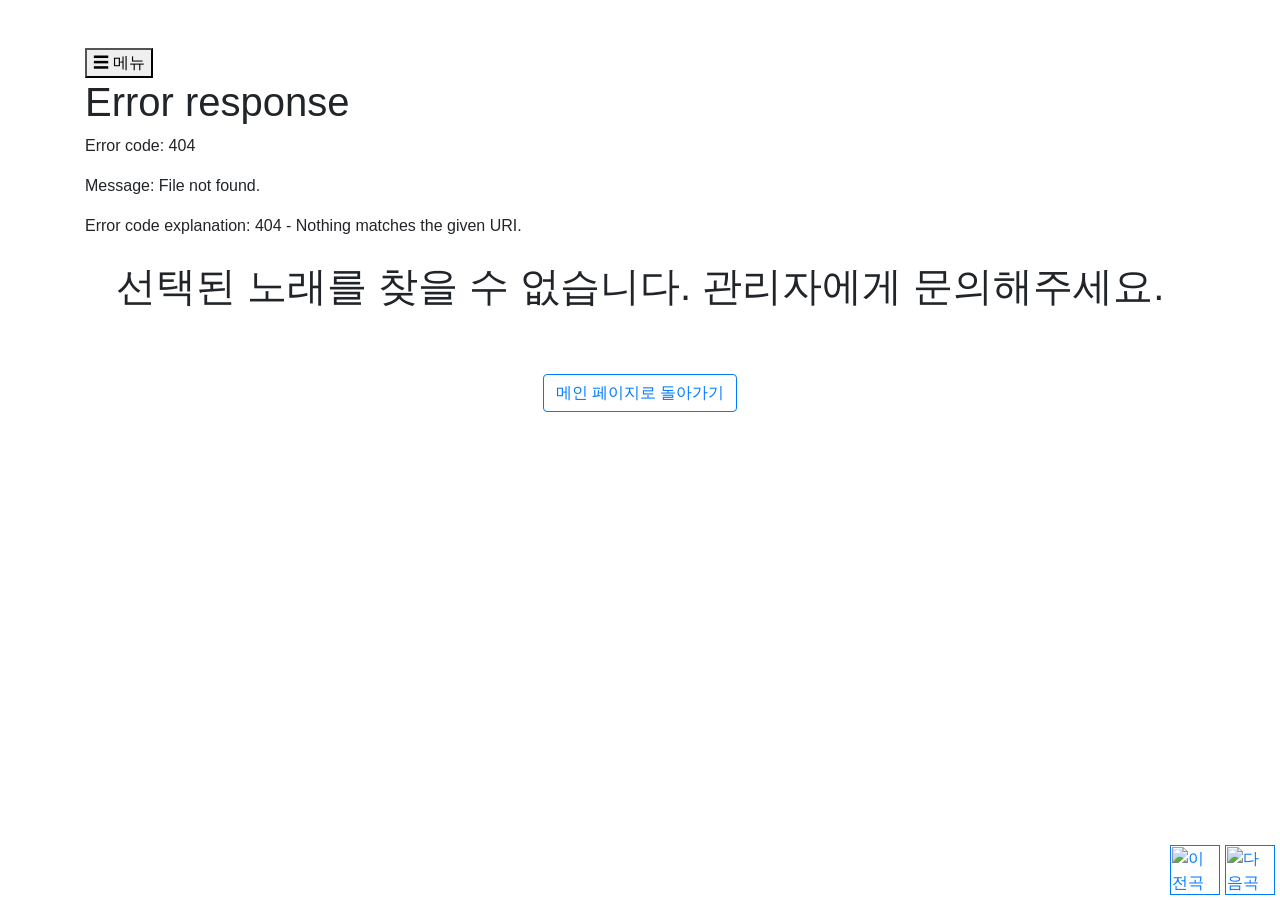
==== aimyon.html @ b69284e0 "index.html을 홈화면으로 변경 (*코드 수정 필요*) / 가사 폴더 이름 수정" ====
<!DOCTYPE html>
<html lang="ko">

<head>
    <meta charset="UTF-8">
    <meta name="viewport" content="width=device-width, initial-scale=1.0">
    <title>aimyonosusume</title>
    <link rel="stylesheet" href="https://cdn.jsdelivr.net/npm/bootstrap@4.6.2/dist/css/bootstrap.min.css">
    <link rel="stylesheet" href="sidebar/sidebar.css">
    <link rel="stylesheet" href="img/aimbackgroundimg.css">


</head>

<body class="container mt-5 aimyon">

    <button class="menu-btn" onclick="toggleSidebar()">☰ 메뉴</button>
    <div id="sidebar-container"></div>
    <header id="header">
        <div class="text-center mt-4">
            <div id="player"></div>
        </div>
    </header>
    <main id="main">
        <h1 id="song-title" class="text-center"></h1>
        <div id="song-lyrics-container" class="mt-5">
            <pre id="song-lyrics" class="text-center mt-3" style="font-size: large;"></pre>
        </div>

    </main>
    <div class="text-center mb-4">
        <a href="aimyonMain.html" class="btn btn-outline-primary">메인 페이지로 돌아가기</a>
    </div>
    <div style="position: fixed; bottom:5px; right:5px">
        <a id="next-song" href=""><img src="img/right-arrow.png" title="다음곡" style="width: 50px; height: 50px;"> </a>
    </div>
    <div style="position: fixed; bottom:5px; right:60px">
        <a id="prev-song" href=""><img src="img/left-arrow.png" title="이전곡" style="width: 50px; height: 50px;">
        </a>
    </div>

    <script src="https://cdn.jsdelivr.net/npm/jquery@3.5.1/dist/jquery.slim.min.js"
        integrity="sha384-DfXdz2htPH0lsSSs5nCTpuj/zy4C+OGpamoFVy38MVBnE+IbbVYUew+OrCXaRkfj"
        crossorigin="anonymous"></script>
    <script src="https://cdn.jsdelivr.net/npm/bootstrap@4.6.2/dist/js/bootstrap.bundle.min.js"
        integrity="sha384-Fy6S3B9q64WdZWQUiU+q4/2Lc9npb8tCaSX9FK7E8HnRr0Jz8D6OP9dO5Vg3Q9ct"
        crossorigin="anonymous"></script>

    <script>
        const songs = {
            "あのね": {
                title: "あのね (있잖아)",
                videoId: "3iyk6Cs9L0I", 
                lyricsFile: "kashi/aimyon/anone.txt"
            },
            "青春と青春と青春": {
                title: "青春と青春と青春(청춘과 청춘과 청춘)",
                videoId: "56l8Ex2jUXw",
                lyricsFile: "kashi/aimyon/seishuntoseishuntoseishun.txt"
            },
            "空の青さを知る人よ": {
                title: "空の青さを知る人よ (하늘의 푸름을 아는 사람이여)",
                videoId: "ztdpBUDf00o",
                lyricsFile: "kashi/aimyon/soranoaosawosiruhitoyo.txt"
            }
        };

        function titleNavigater() {
            const titles = Object.keys(songs);
            const currentSong = selectedThemes;
            // console.log(currentSong)
            const currentSongAdr = titles.indexOf(currentSong);
            // console.log(currentSongAdr)
            if (titles[currentSongAdr + 1] != null) {
                const nextSong = titles[currentSongAdr + 1];
                // console.log(nextSong)
                document.getElementById('next-song').href = `aimyon.html?song=${nextSong}`
            } else if (titles[currentSongAdr + 1] == null) {
                const nextSong = titles[0];
                document.getElementById('next-song').href = `aimyon.html?song=${nextSong}`
            } else {
                console.log("next song error")
            }
            if (titles[currentSongAdr - 1] != null) {
                const prevSong = titles[currentSongAdr - 1];
                // console.log(prevSong)
                document.getElementById('prev-song').href = `aimyon.html?song=${prevSong}`
            } else if (titles[currentSongAdr - 1] == null){
                const prevSong = titles[titles.length-1];
                document.getElementById('prev-song').href = `aimyon.html?song=${prevSong}`
            } else {
                console.log("prev song error")
            }

        }
        // sidebar.html ファイルをロードする関数
        fetch('sidebar/aimsidebar.html')
            .then(response => response.text())
            .then(data => {
                document.getElementById('sidebar-container').innerHTML = data;
            })
            .catch(error => console.error('Sidebar 로드 중 오류 발생:', error));
    </script>



    <script src="nextPage.js">

    </script>

</body>

</html>
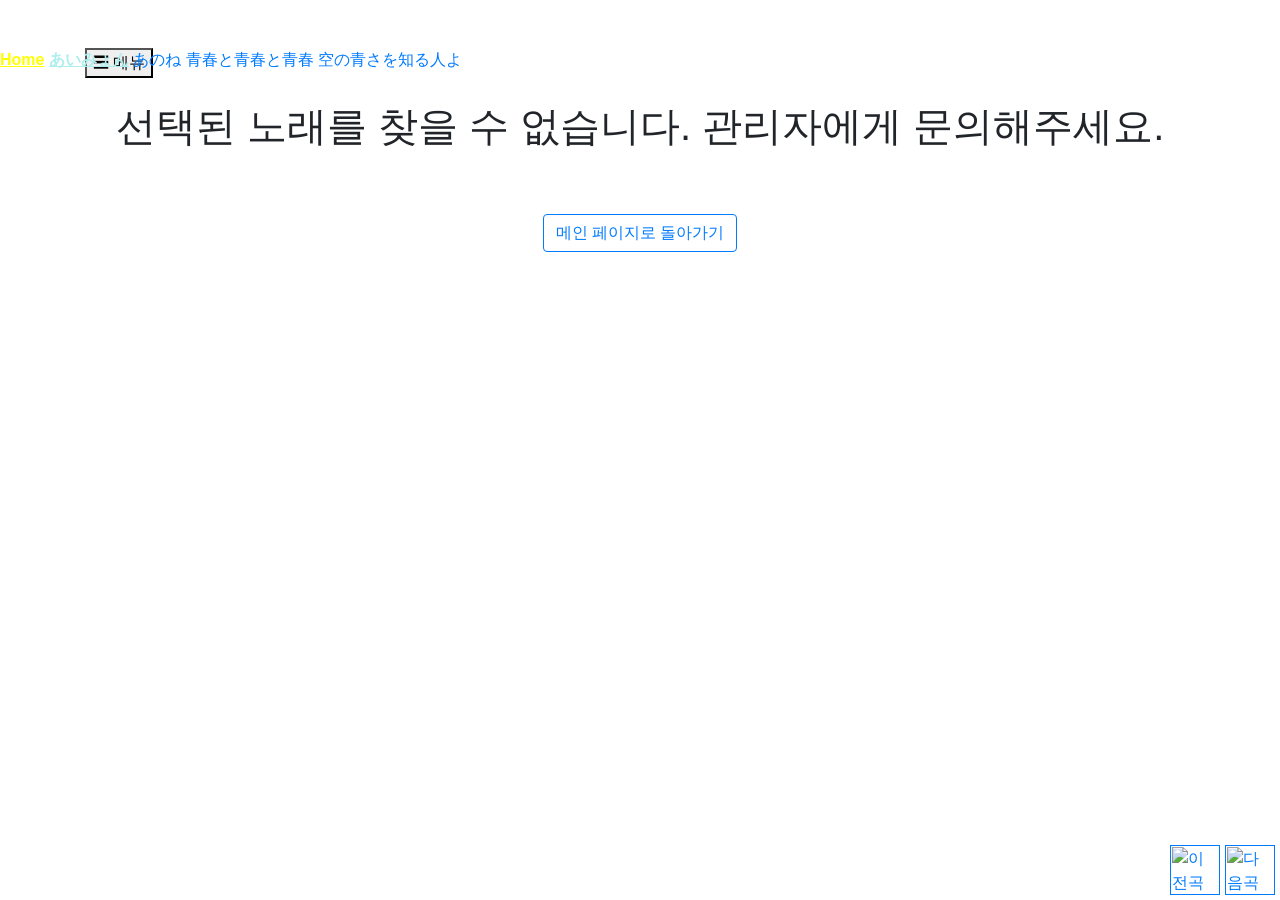
==== commit 8cf610c3: "json로 가사를 취급하여 유지보수가 용이하도록 수정" ====
--- a/aimyon.html
+++ b/aimyon.html
@@ -46,24 +46,14 @@
         integrity="sha384-Fy6S3B9q64WdZWQUiU+q4/2Lc9npb8tCaSX9FK7E8HnRr0Jz8D6OP9dO5Vg3Q9ct"
         crossorigin="anonymous"></script>
 
+    <script src="songData.js"></script>
     <script>
-        const songs = {
-            "あのね": {
-                title: "あのね (있잖아)",
-                videoId: "3iyk6Cs9L0I", 
-                lyricsFile: "kashi/aimyon/anone.txt"
-            },
-            "青春と青春と青春": {
-                title: "青春と青春と青春(청춘과 청춘과 청춘)",
-                videoId: "56l8Ex2jUXw",
-                lyricsFile: "kashi/aimyon/seishuntoseishuntoseishun.txt"
-            },
-            "空の青さを知る人よ": {
-                title: "空の青さを知る人よ (하늘의 푸름을 아는 사람이여)",
-                videoId: "ztdpBUDf00o",
-                lyricsFile: "kashi/aimyon/soranoaosawosiruhitoyo.txt"
-            }
-        };
+        let songs = {};
+        const songsReady = loadArtistSongs('aimyon')
+            .then(data => {
+                songs = data;
+            })
+            .catch(error => console.error('곡 정보 로드 중 오류 발생:', error));
 
         function titleNavigater() {
             const titles = Object.keys(songs);
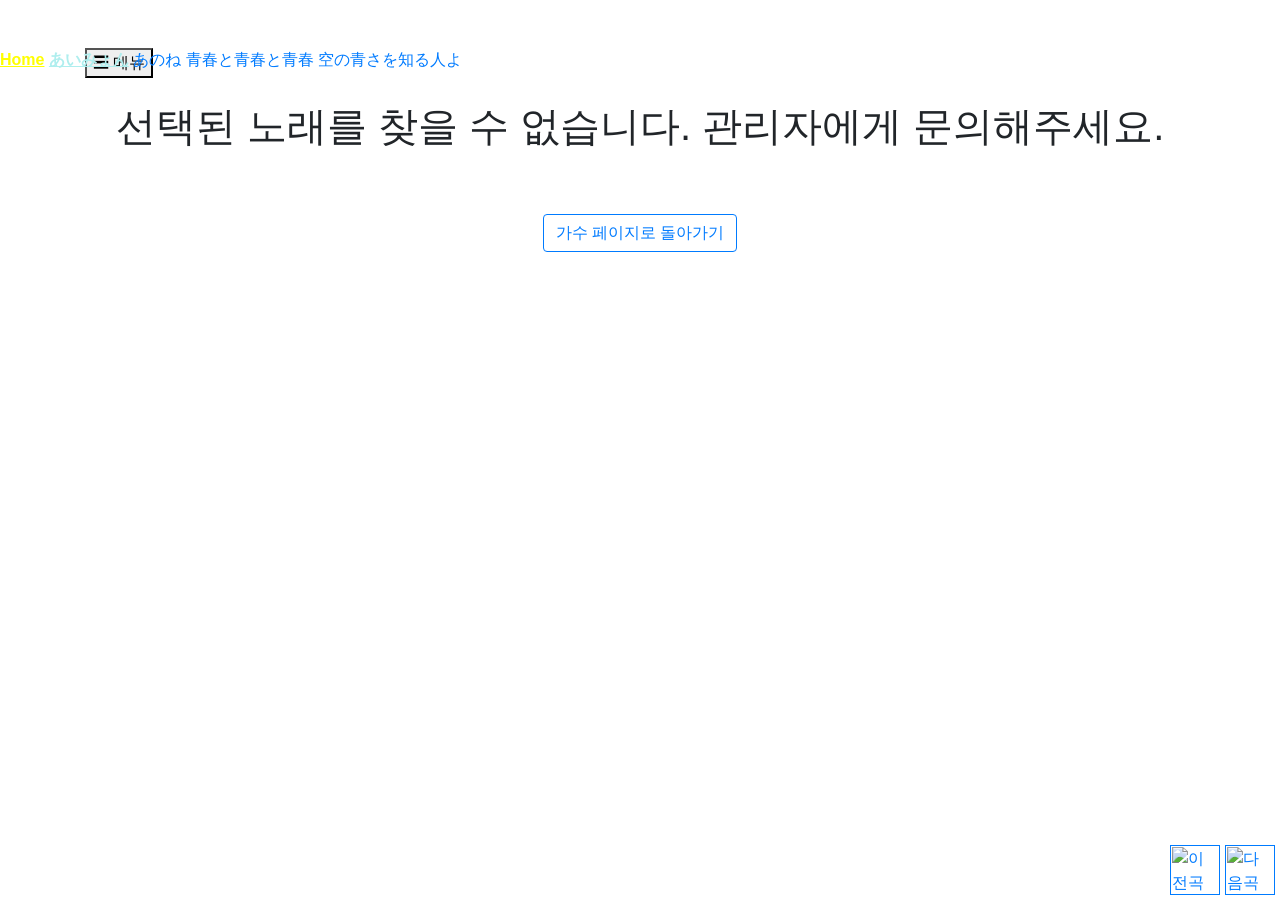
==== commit 362e96f1: "README.md 및 HTML 파일의 제목 및 링크 수정, 아티스트 페이지에 곡 수 표시 추가" ====
--- a/aimyon.html
+++ b/aimyon.html
@@ -4,7 +4,7 @@
 <head>
     <meta charset="UTF-8">
     <meta name="viewport" content="width=device-width, initial-scale=1.0">
-    <title>aimyonosusume</title>
+    <title>JpopToKorean</title>
     <link rel="stylesheet" href="https://cdn.jsdelivr.net/npm/bootstrap@4.6.2/dist/css/bootstrap.min.css">
     <link rel="stylesheet" href="sidebar/sidebar.css">
     <link rel="stylesheet" href="img/aimbackgroundimg.css">
@@ -29,7 +29,7 @@
 
     </main>
     <div class="text-center mb-4">
-        <a href="aimyonMain.html" class="btn btn-outline-primary">메인 페이지로 돌아가기</a>
+        <a href="artist.html?artist=aimyon" class="btn btn-outline-primary">가수 페이지로 돌아가기</a>
     </div>
     <div style="position: fixed; bottom:5px; right:5px">
         <a id="next-song" href=""><img src="img/right-arrow.png" title="다음곡" style="width: 50px; height: 50px;"> </a>
